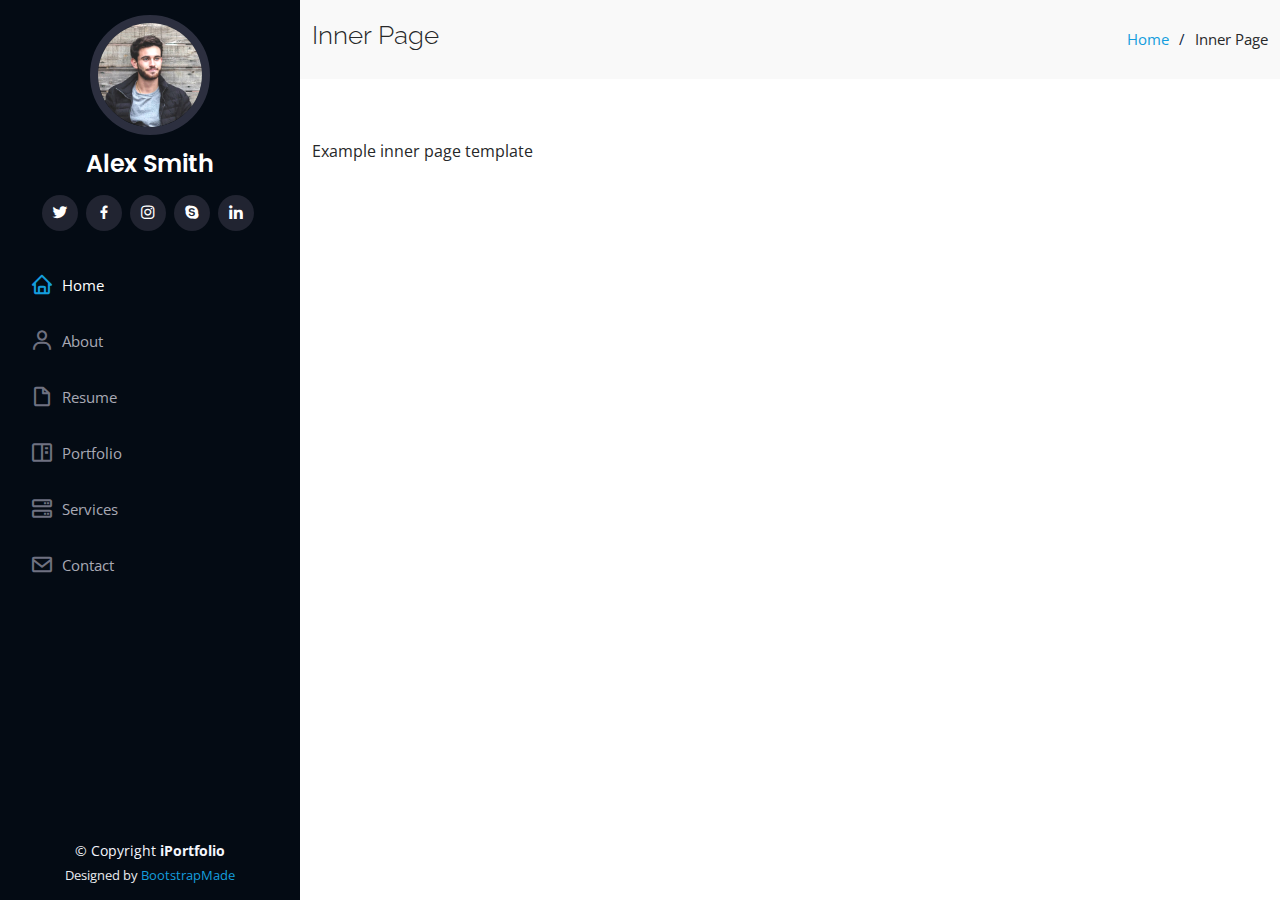
==== inner-page.html @ ab52f32c "hi" ====
<!DOCTYPE html>
<html lang="en">

<head>
  <meta charset="utf-8">
  <meta content="width=device-width, initial-scale=1.0" name="viewport">

  <title>Inner Page - iPortfolio Bootstrap Template</title>
  <meta content="" name="description">
  <meta content="" name="keywords">

  <!-- Favicons -->
  <link href="assets/img/favicon.png" rel="icon">
  <link href="assets/img/apple-touch-icon.png" rel="apple-touch-icon">

  <!-- Google Fonts -->
  <link href="https://fonts.googleapis.com/css?family=Open+Sans:300,300i,400,400i,600,600i,700,700i|Raleway:300,300i,400,400i,500,500i,600,600i,700,700i|Poppins:300,300i,400,400i,500,500i,600,600i,700,700i" rel="stylesheet">

  <!-- Vendor CSS Files -->
  <link href="assets/vendor/aos/aos.css" rel="stylesheet">
  <link href="assets/vendor/bootstrap/css/bootstrap.min.css" rel="stylesheet">
  <link href="assets/vendor/bootstrap-icons/bootstrap-icons.css" rel="stylesheet">
  <link href="assets/vendor/boxicons/css/boxicons.min.css" rel="stylesheet">
  <link href="assets/vendor/glightbox/css/glightbox.min.css" rel="stylesheet">
  <link href="assets/vendor/swiper/swiper-bundle.min.css" rel="stylesheet">

  <!-- Template Main CSS File -->
  <link href="assets/css/style.css" rel="stylesheet">

  <!-- =======================================================
  * Template Name: iPortfolio - v3.7.0
  * Template URL: https://bootstrapmade.com/iportfolio-bootstrap-portfolio-websites-template/
  * Author: BootstrapMade.com
  * License: https://bootstrapmade.com/license/
  ======================================================== -->
</head>

<body>

  <!-- ======= Mobile nav toggle button ======= -->
  <i class="bi bi-list mobile-nav-toggle d-xl-none"></i>

  <!-- ======= Header ======= -->
  <header id="header">
    <div class="d-flex flex-column">

      <div class="profile">
        <img src="assets/img/profile-img.jpg" alt="" class="img-fluid rounded-circle">
        <h1 class="text-light"><a href="index.html">Alex Smith</a></h1>
        <div class="social-links mt-3 text-center">
          <a href="#" class="twitter"><i class="bx bxl-twitter"></i></a>
          <a href="#" class="facebook"><i class="bx bxl-facebook"></i></a>
          <a href="#" class="instagram"><i class="bx bxl-instagram"></i></a>
          <a href="#" class="google-plus"><i class="bx bxl-skype"></i></a>
          <a href="#" class="linkedin"><i class="bx bxl-linkedin"></i></a>
        </div>
      </div>

      <nav id="navbar" class="nav-menu navbar">
        <ul>
          <li><a href="#hero" class="nav-link scrollto active"><i class="bx bx-home"></i> <span>Home</span></a></li>
          <li><a href="#about" class="nav-link scrollto"><i class="bx bx-user"></i> <span>About</span></a></li>
          <li><a href="#resume" class="nav-link scrollto"><i class="bx bx-file-blank"></i> <span>Resume</span></a></li>
          <li><a href="#portfolio" class="nav-link scrollto"><i class="bx bx-book-content"></i> <span>Portfolio</span></a></li>
          <li><a href="#services" class="nav-link scrollto"><i class="bx bx-server"></i> <span>Services</span></a></li>
          <li><a href="#contact" class="nav-link scrollto"><i class="bx bx-envelope"></i> <span>Contact</span></a></li>
        </ul>
      </nav><!-- .nav-menu -->
    </div>
  </header><!-- End Header -->

  <main id="main">

    <!-- ======= Breadcrumbs ======= -->
    <section class="breadcrumbs">
      <div class="container">

        <div class="d-flex justify-content-between align-items-center">
          <h2>Inner Page</h2>
          <ol>
            <li><a href="index.html">Home</a></li>
            <li>Inner Page</li>
          </ol>
        </div>

      </div>
    </section><!-- End Breadcrumbs -->

    <section class="inner-page">
      <div class="container">
        <p>
          Example inner page template
        </p>
      </div>
    </section>

  </main><!-- End #main -->

  <!-- ======= Footer ======= -->
  <footer id="footer">
    <div class="container">
      <div class="copyright">
        &copy; Copyright <strong><span>iPortfolio</span></strong>
      </div>
      <div class="credits">
        <!-- All the links in the footer should remain intact. -->
        <!-- You can delete the links only if you purchased the pro version. -->
        <!-- Licensing information: https://bootstrapmade.com/license/ -->
        <!-- Purchase the pro version with working PHP/AJAX contact form: https://bootstrapmade.com/iportfolio-bootstrap-portfolio-websites-template/ -->
        Designed by <a href="https://bootstrapmade.com/">BootstrapMade</a>
      </div>
    </div>
  </footer><!-- End  Footer -->

  <a href="#" class="back-to-top d-flex align-items-center justify-content-center"><i class="bi bi-arrow-up-short"></i></a>

  <!-- Vendor JS Files -->
  <script src="assets/vendor/purecounter/purecounter.js"></script>
  <script src="assets/vendor/aos/aos.js"></script>
  <script src="assets/vendor/bootstrap/js/bootstrap.bundle.min.js"></script>
  <script src="assets/vendor/glightbox/js/glightbox.min.js"></script>
  <script src="assets/vendor/isotope-layout/isotope.pkgd.min.js"></script>
  <script src="assets/vendor/swiper/swiper-bundle.min.js"></script>
  <script src="assets/vendor/typed.js/typed.min.js"></script>
  <script src="assets/vendor/waypoints/noframework.waypoints.js"></script>
  <script src="assets/vendor/php-email-form/validate.js"></script>

  <!-- Template Main JS File -->
  <script src="assets/js/main.js"></script>

</body>

</html>
---- assets/css/style.css ----
/**
* Template Name: iPortfolio - v3.7.0
* Template URL: https://bootstrapmade.com/iportfolio-bootstrap-portfolio-websites-template/
* Author: BootstrapMade.com
* License: https://bootstrapmade.com/license/
*/

/*--------------------------------------------------------------
# General
--------------------------------------------------------------*/
body {
  font-family: "Open Sans", sans-serif;
  color: #272829;
}

a {
  color: #149ddd;
  text-decoration: none;
}

a:hover {
  color: #37b3ed;
  text-decoration: none;
}

h1, h2, h3, h4, h5, h6 {
  font-family: "Raleway", sans-serif;
}

/*--------------------------------------------------------------
# Back to top button
--------------------------------------------------------------*/
.back-to-top {
  position: fixed;
  visibility: hidden;
  opacity: 0;
  right: 15px;
  bottom: 15px;
  z-index: 996;
  background: #149ddd;
  width: 40px;
  height: 40px;
  border-radius: 50px;
  transition: all 0.4s;
}
.back-to-top i {
  font-size: 28px;
  color: #fff;
  line-height: 0;
}
.back-to-top:hover {
  background: #2eafec;
  color: #fff;
}
.back-to-top.active {
  visibility: visible;
  opacity: 1;
}

/*--------------------------------------------------------------
# Header
--------------------------------------------------------------*/
#header {
  position: fixed;
  top: 0;
  left: 0;
  bottom: 0;
  width: 300px;
  transition: all ease-in-out 0.5s;
  z-index: 9997;
  transition: all 0.5s;
  padding: 0 15px;
  background: #040b14;
  overflow-y: auto;
}
#header .profile img {
  margin: 15px auto;
  display: block;
  width: 120px;
  border: 8px solid #2c2f3f;
}
#header .profile h1 {
  font-size: 24px;
  margin: 0;
  padding: 0;
  font-weight: 600;
  -moz-text-align-last: center;
  text-align-last: center;
  font-family: "Poppins", sans-serif;
}
#header .profile h1 a, #header .profile h1 a:hover {
  color: #fff;
  text-decoration: none;
}
#header .profile .social-links a {
  font-size: 18px;
  display: inline-block;
  background: #212431;
  color: #fff;
  line-height: 1;
  padding: 8px 0;
  margin-right: 4px;
  border-radius: 50%;
  text-align: center;
  width: 36px;
  height: 36px;
  transition: 0.3s;
}
#header .profile .social-links a:hover {
  background: #149ddd;
  color: #fff;
  text-decoration: none;
}

#main {
  margin-left: 300px;
}

@media (max-width: 1199px) {
  #header {
    left: -300px;
  }

  #main {
    margin-left: 0;
  }
}
/*--------------------------------------------------------------
# Navigation Menu
--------------------------------------------------------------*/
/* Desktop Navigation */
.nav-menu {
  padding: 30px 0 0 0;
}
.nav-menu * {
  margin: 0;
  padding: 0;
  list-style: none;
}
.nav-menu > ul > li {
  position: relative;
  white-space: nowrap;
}
.nav-menu a, .nav-menu a:focus {
  display: flex;
  align-items: center;
  color: #a8a9b4;
  padding: 12px 15px;
  margin-bottom: 8px;
  transition: 0.3s;
  font-size: 15px;
}
.nav-menu a i, .nav-menu a:focus i {
  font-size: 24px;
  padding-right: 8px;
  color: #6f7180;
}
.nav-menu a:hover, .nav-menu .active, .nav-menu .active:focus, .nav-menu li:hover > a {
  text-decoration: none;
  color: #fff;
}
.nav-menu a:hover i, .nav-menu .active i, .nav-menu .active:focus i, .nav-menu li:hover > a i {
  color: #149ddd;
}

/* Mobile Navigation */
.mobile-nav-toggle {
  position: fixed;
  right: 15px;
  top: 15px;
  z-index: 9998;
  border: 0;
  font-size: 24px;
  transition: all 0.4s;
  outline: none !important;
  background-color: #149ddd;
  color: #fff;
  width: 40px;
  height: 40px;
  display: inline-flex;
  align-items: center;
  justify-content: center;
  line-height: 0;
  border-radius: 50px;
  cursor: pointer;
}

.mobile-nav-active {
  overflow: hidden;
}
.mobile-nav-active #header {
  left: 0;
}

/*--------------------------------------------------------------
# Hero Section
--------------------------------------------------------------*/
#hero {
  width: 100%;
  height: 100vh;
  background: url("../img/hero-bg.jpg") top center;
  background-size: cover;
}
#hero:before {
  content: "";
  background: rgba(5, 13, 24, 0.3);
  position: absolute;
  bottom: 0;
  top: 0;
  left: 0;
  right: 0;
  z-index: 1;
}
#hero .hero-container {
  position: relative;
  z-index: 2;
  min-width: 300px;
}
#hero h1 {
  margin: 0 0 10px 0;
  font-size: 64px;
  font-weight: 700;
  line-height: 56px;
  color: #fff;
}
#hero p {
  color: #fff;
  margin-bottom: 50px;
  font-size: 26px;
  font-family: "Poppins", sans-serif;
}
#hero p span {
  color: #fff;
  padding-bottom: 4px;
  letter-spacing: 1px;
  border-bottom: 3px solid #149ddd;
}
@media (min-width: 1024px) {
  #hero {
    background-attachment: fixed;
  }
}
@media (max-width: 768px) {
  #hero h1 {
    font-size: 28px;
    line-height: 36px;
  }
  #hero h2 {
    font-size: 18px;
    line-height: 24px;
    margin-bottom: 30px;
  }
}

/*--------------------------------------------------------------
# Sections General
--------------------------------------------------------------*/
section {
  padding: 60px 0;
  overflow: hidden;
}

.section-bg {
  background: #f5f8fd;
}

.section-title {
  padding-bottom: 30px;
}
.section-title h2 {
  font-size: 32px;
  font-weight: bold;
  margin-bottom: 20px;
  padding-bottom: 20px;
  position: relative;
  color: #173b6c;
}
.section-title h2::after {
  content: "";
  position: absolute;
  display: block;
  width: 50px;
  height: 3px;
  background: #149ddd;
  bottom: 0;
  left: 0;
}
.section-title p {
  margin-bottom: 0;
}

/*--------------------------------------------------------------
# About
--------------------------------------------------------------*/
.about .content h3 {
  font-weight: 700;
  font-size: 26px;
  color: #173b6c;
}
.about .content ul {
  list-style: none;
  padding: 0;
}
.about .content ul li {
  margin-bottom: 20px;
  display: flex;
  align-items: center;
}
.about .content ul strong {
  margin-right: 10px;
}
.about .content ul i {
  font-size: 16px;
  margin-right: 5px;
  color: #149ddd;
  line-height: 0;
}
.about .content p:last-child {
  margin-bottom: 0;
}

/*--------------------------------------------------------------
# Facts
--------------------------------------------------------------*/
.facts {
  padding-bottom: 30px;
}
.facts .count-box {
  padding: 30px;
  width: 100%;
}
.facts .count-box i {
  display: block;
  font-size: 44px;
  color: #149ddd;
  float: left;
  line-height: 0;
}
.facts .count-box span {
  font-size: 48px;
  line-height: 40px;
  display: block;
  font-weight: 700;
  color: #050d18;
  margin-left: 60px;
}
.facts .count-box p {
  padding: 15px 0 0 0;
  margin: 0 0 0 60px;
  font-family: "Raleway", sans-serif;
  font-size: 14px;
  color: #122f57;
}
.facts .count-box a {
  font-weight: 600;
  display: block;
  margin-top: 20px;
  color: #122f57;
  font-size: 15px;
  font-family: "Poppins", sans-serif;
  transition: ease-in-out 0.3s;
}
.facts .count-box a:hover {
  color: #1f5297;
}

/*--------------------------------------------------------------
# Akills
--------------------------------------------------------------*/
.skills .progress {
  height: 60px;
  display: block;
  background: none;
  border-radius: 0;
}
.skills .progress .skill {
  padding: 0;
  margin: 0 0 6px 0;
  text-transform: uppercase;
  display: block;
  font-weight: 600;
  font-family: "Poppins", sans-serif;
  color: #050d18;
}
.skills .progress .skill .val {
  float: right;
  font-style: normal;
}
.skills .progress-bar-wrap {
  background: #dce8f8;
  height: 10px;
}
.skills .progress-bar {
  width: 1px;
  height: 10px;
  transition: 0.9s;
  background-color: #149ddd;
}

/*--------------------------------------------------------------
# Resume
--------------------------------------------------------------*/
.resume .resume-title {
  font-size: 26px;
  font-weight: 700;
  margin-top: 20px;
  margin-bottom: 20px;
  color: #050d18;
}
.resume .resume-item {
  padding: 0 0 20px 20px;
  margin-top: -2px;
  border-left: 2px solid #1f5297;
  position: relative;
}
.resume .resume-item h4 {
  line-height: 18px;
  font-size: 18px;
  font-weight: 600;
  text-transform: uppercase;
  font-family: "Poppins", sans-serif;
  color: #050d18;
  margin-bottom: 10px;
}
.resume .resume-item h5 {
  font-size: 16px;
  background: #e4edf9;
  padding: 5px 15px;
  display: inline-block;
  font-weight: 600;
  margin-bottom: 10px;
}
.resume .resume-item ul {
  padding-left: 20px;
}
.resume .resume-item ul li {
  padding-bottom: 10px;
}
.resume .resume-item:last-child {
  padding-bottom: 0;
}
.resume .resume-item::before {
  content: "";
  position: absolute;
  width: 16px;
  height: 16px;
  border-radius: 50px;
  left: -9px;
  top: 0;
  background: #fff;
  border: 2px solid #1f5297;
}

/*--------------------------------------------------------------
# Portfolio
--------------------------------------------------------------*/
.portfolio .portfolio-item {
  margin-bottom: 30px;
}
.portfolio #portfolio-flters {
  padding: 0;
  margin: 0 auto 35px auto;
  list-style: none;
  text-align: center;
  background: #fff;
  border-radius: 50px;
  padding: 2px 15px;
}
.portfolio #portfolio-flters li {
  cursor: pointer;
  display: inline-block;
  padding: 10px 15px 8px 15px;
  font-size: 14px;
  font-weight: 600;
  line-height: 1;
  text-transform: uppercase;
  color: #272829;
  margin-bottom: 5px;
  transition: all 0.3s ease-in-out;
}
.portfolio #portfolio-flters li:hover, .portfolio #portfolio-flters li.filter-active {
  color: #149ddd;
}
.portfolio #portfolio-flters li:last-child {
  margin-right: 0;
}
.portfolio .portfolio-wrap {
  transition: 0.3s;
  position: relative;
  overflow: hidden;
  z-index: 1;
}
.portfolio .portfolio-wrap::before {
  content: "";
  background: rgba(255, 255, 255, 0.5);
  position: absolute;
  left: 0;
  right: 0;
  top: 0;
  bottom: 0;
  transition: all ease-in-out 0.3s;
  z-index: 2;
  opacity: 0;
}
.portfolio .portfolio-wrap .portfolio-links {
  opacity: 1;
  left: 0;
  right: 0;
  bottom: -60px;
  z-index: 3;
  position: absolute;
  transition: all ease-in-out 0.3s;
  display: flex;
  justify-content: center;
}
.portfolio .portfolio-wrap .portfolio-links a {
  color: #fff;
  font-size: 28px;
  text-align: center;
  background: rgba(20, 157, 221, 0.75);
  transition: 0.3s;
  width: 50%;
}
.portfolio .portfolio-wrap .portfolio-links a:hover {
  background: rgba(20, 157, 221, 0.95);
}
.portfolio .portfolio-wrap .portfolio-links a + a {
  border-left: 1px solid #37b3ed;
}
.portfolio .portfolio-wrap:hover::before {
  top: 0;
  left: 0;
  right: 0;
  bottom: 0;
  opacity: 1;
}
.portfolio .portfolio-wrap:hover .portfolio-links {
  opacity: 1;
  bottom: 0;
}

/*--------------------------------------------------------------
# Portfolio Details
--------------------------------------------------------------*/
.portfolio-details {
  padding-top: 40px;
}
.portfolio-details .portfolio-details-slider img {
  width: 100%;
}
.portfolio-details .portfolio-details-slider .swiper-pagination {
  margin-top: 20px;
  position: relative;
}
.portfolio-details .portfolio-details-slider .swiper-pagination .swiper-pagination-bullet {
  width: 12px;
  height: 12px;
  background-color: #fff;
  opacity: 1;
  border: 1px solid #149ddd;
}
.portfolio-details .portfolio-details-slider .swiper-pagination .swiper-pagination-bullet-active {
  background-color: #149ddd;
}
.portfolio-details .portfolio-info {
  padding: 30px;
  box-shadow: 0px 0 30px rgba(5, 13, 24, 0.08);
}
.portfolio-details .portfolio-info h3 {
  font-size: 22px;
  font-weight: 700;
  margin-bottom: 20px;
  padding-bottom: 20px;
  border-bottom: 1px solid #eee;
}
.portfolio-details .portfolio-info ul {
  list-style: none;
  padding: 0;
  font-size: 15px;
}
.portfolio-details .portfolio-info ul li + li {
  margin-top: 10px;
}
.portfolio-details .portfolio-description {
  padding-top: 30px;
}
.portfolio-details .portfolio-description h2 {
  font-size: 26px;
  font-weight: 700;
  margin-bottom: 20px;
}
.portfolio-details .portfolio-description p {
  padding: 0;
}

/*--------------------------------------------------------------
# Services
--------------------------------------------------------------*/
.services .icon-box {
  margin-bottom: 20px;
}
.services .icon {
  float: left;
  display: flex;
  align-items: center;
  justify-content: center;
  width: 54px;
  height: 54px;
  background: #149ddd;
  border-radius: 50%;
  transition: 0.5s;
  border: 1px solid #149ddd;
}
.services .icon i {
  color: #fff;
  font-size: 24px;
  line-height: 0;
}
.services .icon-box:hover .icon {
  background: #fff;
}
.services .icon-box:hover .icon i {
  color: #149ddd;
}
.services .title {
  margin-left: 80px;
  font-weight: 700;
  margin-bottom: 15px;
  font-size: 18px;
}
.services .title a {
  color: #343a40;
}
.services .title a:hover {
  color: #149ddd;
}
.services .description {
  margin-left: 80px;
  line-height: 24px;
  font-size: 14px;
}

/*--------------------------------------------------------------
# Testimonials
--------------------------------------------------------------*/
.testimonials .testimonials-carousel, .testimonials .testimonials-slider {
  overflow: hidden;
}
.testimonials .testimonial-item {
  box-sizing: content-box;
  text-align: center;
  min-height: 320px;
}
.testimonials .testimonial-item .testimonial-img {
  width: 90px;
  border-radius: 50%;
  margin: 0 auto;
}
.testimonials .testimonial-item h3 {
  font-size: 18px;
  font-weight: bold;
  margin: 10px 0 5px 0;
  color: #111;
}
.testimonials .testimonial-item h4 {
  font-size: 14px;
  color: #999;
  margin: 0;
}
.testimonials .testimonial-item .quote-icon-left, .testimonials .testimonial-item .quote-icon-right {
  color: #c3e8fa;
  font-size: 26px;
}
.testimonials .testimonial-item .quote-icon-left {
  display: inline-block;
  left: -5px;
  position: relative;
}
.testimonials .testimonial-item .quote-icon-right {
  display: inline-block;
  right: -5px;
  position: relative;
  top: 10px;
}
.testimonials .testimonial-item p {
  font-style: italic;
  margin: 0 15px 15px 15px;
  padding: 20px;
  background: #fff;
  position: relative;
  margin-bottom: 35px;
  border-radius: 6px;
  box-shadow: 0px 2px 15px rgba(0, 0, 0, 0.1);
}
.testimonials .testimonial-item p::after {
  content: "";
  width: 0;
  height: 0;
  border-top: 20px solid #fff;
  border-right: 20px solid transparent;
  border-left: 20px solid transparent;
  position: absolute;
  bottom: -20px;
  left: calc(50% - 20px);
}
.testimonials .swiper-pagination {
  margin-top: 20px;
  position: relative;
}
.testimonials .swiper-pagination .swiper-pagination-bullet {
  width: 12px;
  height: 12px;
  background-color: #fff;
  opacity: 1;
  border: 1px solid #149ddd;
}
.testimonials .swiper-pagination .swiper-pagination-bullet-active {
  background-color: #149ddd;
}

/*--------------------------------------------------------------
# Contact
--------------------------------------------------------------*/
.contact {
  padding-bottom: 130px;
}
.contact .info {
  padding: 30px;
  background: #fff;
  width: 100%;
  box-shadow: 0 0 24px 0 rgba(0, 0, 0, 0.12);
}
.contact .info i {
  font-size: 20px;
  color: #149ddd;
  float: left;
  width: 44px;
  height: 44px;
  background: #dff3fc;
  display: flex;
  justify-content: center;
  align-items: center;
  border-radius: 50px;
  transition: all 0.3s ease-in-out;
}
.contact .info h4 {
  padding: 0 0 0 60px;
  font-size: 22px;
  font-weight: 600;
  margin-bottom: 5px;
  color: #050d18;
}
.contact .info p {
  padding: 0 0 10px 60px;
  margin-bottom: 20px;
  font-size: 14px;
  color: #173b6c;
}
.contact .info .email p {
  padding-top: 5px;
}
.contact .info .social-links {
  padding-left: 60px;
}
.contact .info .social-links a {
  font-size: 18px;
  display: inline-block;
  background: #333;
  color: #fff;
  line-height: 1;
  padding: 8px 0;
  border-radius: 50%;
  text-align: center;
  width: 36px;
  height: 36px;
  transition: 0.3s;
  margin-right: 10px;
}
.contact .info .social-links a:hover {
  background: #149ddd;
  color: #fff;
}
.contact .info .email:hover i, .contact .info .address:hover i, .contact .info .phone:hover i {
  background: #149ddd;
  color: #fff;
}
.contact .php-email-form {
  width: 100%;
  padding: 30px;
  background: #fff;
  box-shadow: 0 0 24px 0 rgba(0, 0, 0, 0.12);
}
.contact .php-email-form .form-group {
  padding-bottom: 8px;
}
.contact .php-email-form .validate {
  display: none;
  color: red;
  margin: 0 0 15px 0;
  font-weight: 400;
  font-size: 13px;
}
.contact .php-email-form .error-message {
  display: none;
  color: #fff;
  background: #ed3c0d;
  text-align: left;
  padding: 15px;
  font-weight: 600;
}
.contact .php-email-form .error-message br + br {
  margin-top: 25px;
}
.contact .php-email-form .sent-message {
  display: none;
  color: #fff;
  background: #18d26e;
  text-align: center;
  padding: 15px;
  font-weight: 600;
}
.contact .php-email-form .loading {
  display: none;
  background: #fff;
  text-align: center;
  padding: 15px;
}
.contact .php-email-form .loading:before {
  content: "";
  display: inline-block;
  border-radius: 50%;
  width: 24px;
  height: 24px;
  margin: 0 10px -6px 0;
  border: 3px solid #18d26e;
  border-top-color: #eee;
  -webkit-animation: animate-loading 1s linear infinite;
  animation: animate-loading 1s linear infinite;
}
.contact .php-email-form .form-group {
  margin-bottom: 15px;
}
.contact .php-email-form label {
  padding-bottom: 8px;
}
.contact .php-email-form input, .contact .php-email-form textarea {
  border-radius: 0;
  box-shadow: none;
  font-size: 14px;
}
.contact .php-email-form input {
  height: 44px;
}
.contact .php-email-form textarea {
  padding: 10px 15px;
}
.contact .php-email-form button[type=submit] {
  background: #149ddd;
  border: 0;
  padding: 10px 24px;
  color: #fff;
  transition: 0.4s;
  border-radius: 4px;
}
.contact .php-email-form button[type=submit]:hover {
  background: #37b3ed;
}
@-webkit-keyframes animate-loading {
  0% {
    transform: rotate(0deg);
  }
  100% {
    transform: rotate(360deg);
  }
}
@keyframes animate-loading {
  0% {
    transform: rotate(0deg);
  }
  100% {
    transform: rotate(360deg);
  }
}

/*--------------------------------------------------------------
# Breadcrumbs
--------------------------------------------------------------*/
.breadcrumbs {
  padding: 20px 0;
  background: #f9f9f9;
}
.breadcrumbs h2 {
  font-size: 26px;
  font-weight: 300;
}
.breadcrumbs ol {
  display: flex;
  flex-wrap: wrap;
  list-style: none;
  padding: 0;
  margin: 0;
  font-size: 15px;
}
.breadcrumbs ol li + li {
  padding-left: 10px;
}
.breadcrumbs ol li + li::before {
  display: inline-block;
  padding-right: 10px;
  color: #0e2442;
  content: "/";
}
@media (max-width: 768px) {
  .breadcrumbs .d-flex {
    display: block !important;
  }
  .breadcrumbs ol {
    display: block;
  }
  .breadcrumbs ol li {
    display: inline-block;
  }
}

/*--------------------------------------------------------------
# Footer
--------------------------------------------------------------*/
#footer {
  padding: 15px;
  color: #f4f6fd;
  font-size: 14px;
  position: fixed;
  left: 0;
  bottom: 0;
  width: 300px;
  z-index: 9999;
  background: #040b14;
}
#footer .copyright {
  text-align: center;
}
#footer .credits {
  padding-top: 5px;
  text-align: center;
  font-size: 13px;
  color: #eaebf0;
}
@media (max-width: 1199px) {
  #footer {
    position: static;
    width: auto;
    padding-right: 20px 15px;
  }
}
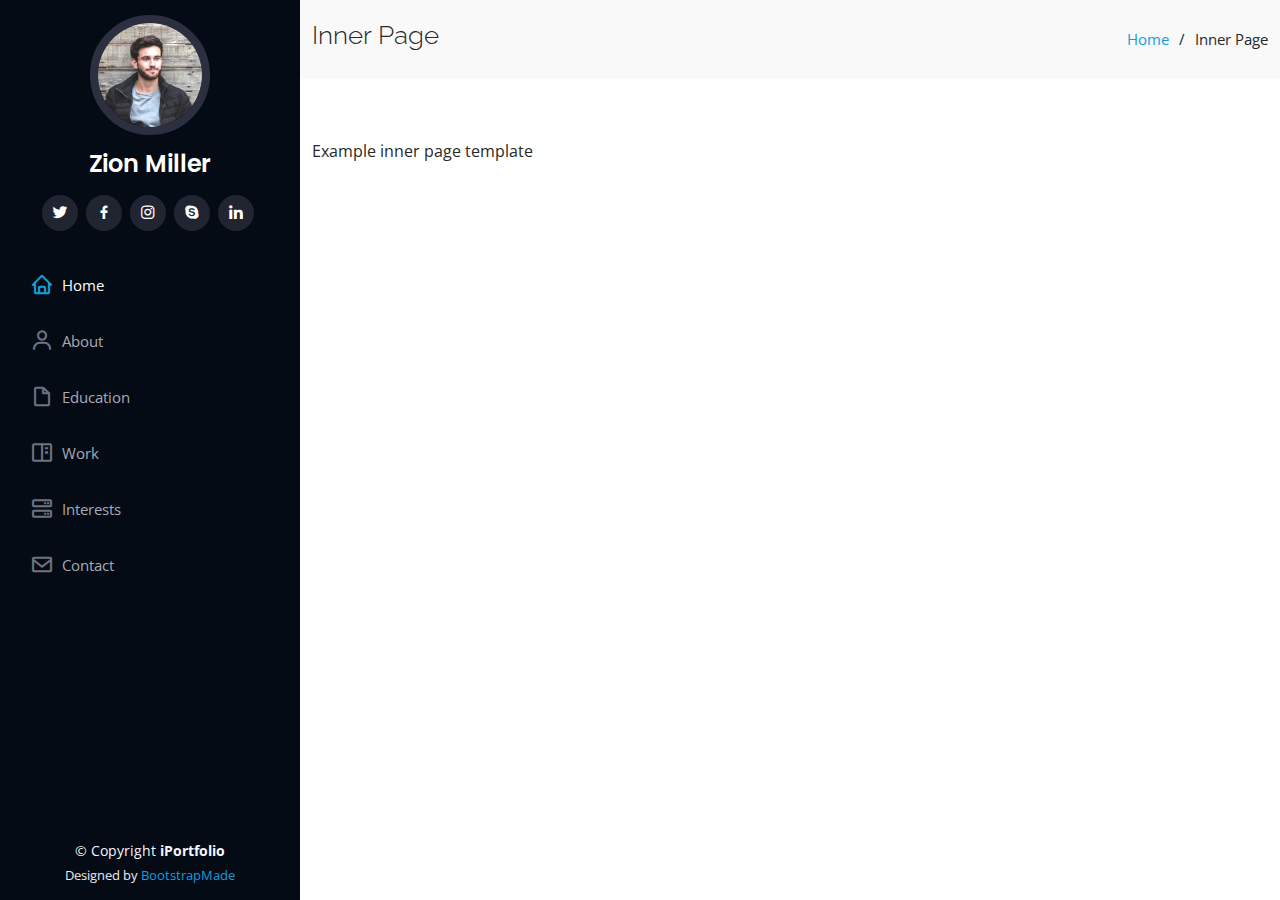
==== commit 03ec1fed: "day 2" ====
--- a/inner-page.html
+++ b/inner-page.html
@@ -46,7 +46,7 @@
 
       <div class="profile">
         <img src="assets/img/profile-img.jpg" alt="" class="img-fluid rounded-circle">
-        <h1 class="text-light"><a href="index.html">Alex Smith</a></h1>
+        <h1 class="text-light"><a href="index.html">Zion Miller</a></h1>
         <div class="social-links mt-3 text-center">
           <a href="#" class="twitter"><i class="bx bxl-twitter"></i></a>
           <a href="#" class="facebook"><i class="bx bxl-facebook"></i></a>
@@ -60,9 +60,9 @@
         <ul>
           <li><a href="#hero" class="nav-link scrollto active"><i class="bx bx-home"></i> <span>Home</span></a></li>
           <li><a href="#about" class="nav-link scrollto"><i class="bx bx-user"></i> <span>About</span></a></li>
-          <li><a href="#resume" class="nav-link scrollto"><i class="bx bx-file-blank"></i> <span>Resume</span></a></li>
-          <li><a href="#portfolio" class="nav-link scrollto"><i class="bx bx-book-content"></i> <span>Portfolio</span></a></li>
-          <li><a href="#services" class="nav-link scrollto"><i class="bx bx-server"></i> <span>Services</span></a></li>
+          <li><a href="#resume" class="nav-link scrollto"><i class="bx bx-file-blank"></i> <span>Education</span></a></li>
+          <li><a href="#portfolio" class="nav-link scrollto"><i class="bx bx-book-content"></i> <span>Work</span></a></li>
+          <li><a href="#services" class="nav-link scrollto"><i class="bx bx-server"></i> <span>Interests</span></a></li>
           <li><a href="#contact" class="nav-link scrollto"><i class="bx bx-envelope"></i> <span>Contact</span></a></li>
         </ul>
       </nav><!-- .nav-menu -->
@@ -130,4 +130,4 @@
 
 </body>
 
-</html>+</html>
